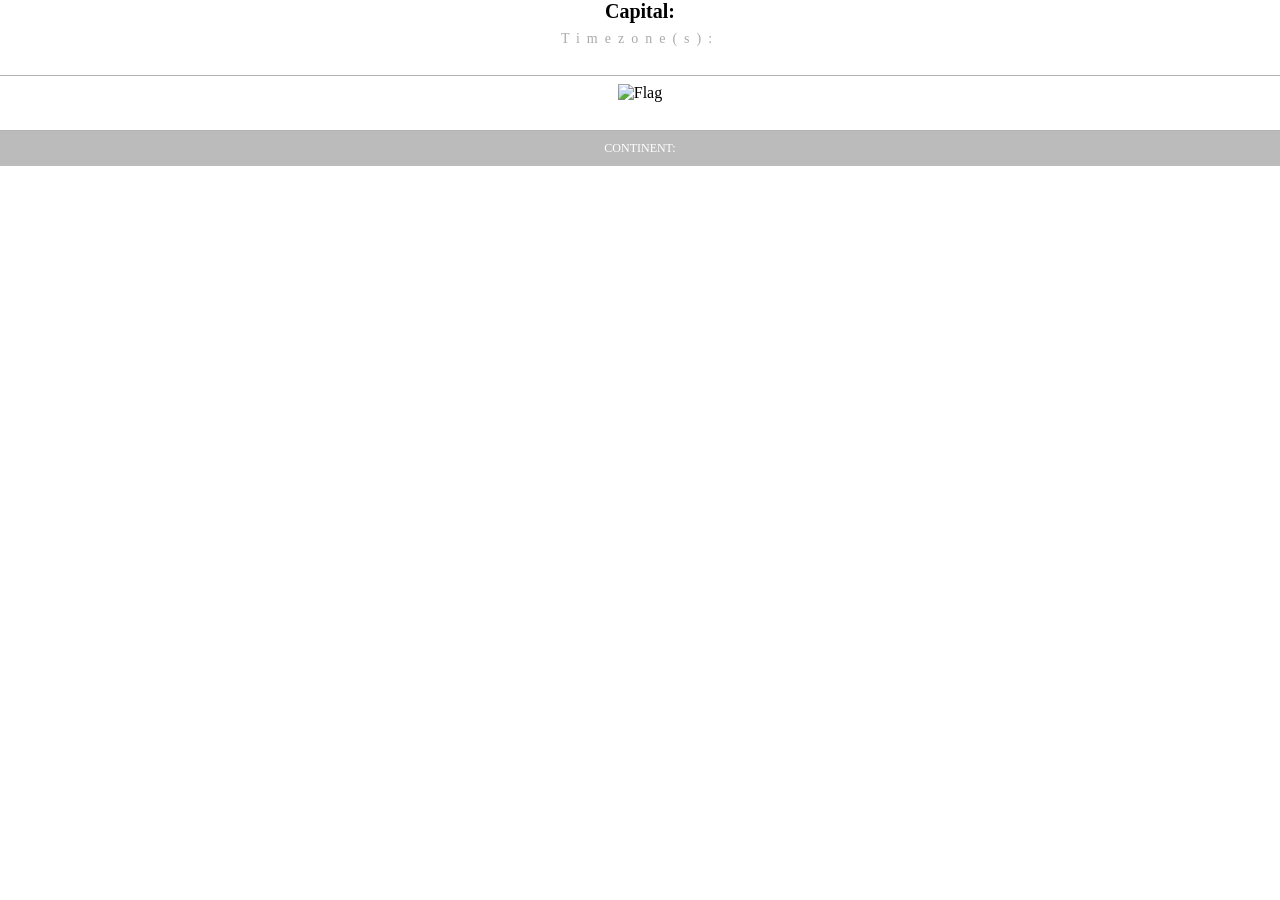
==== country.html @ 456c2a52 "Kiindulási állapot" ====
<!DOCTYPE html>
<html lang="en">

<head>
    <meta charset="UTF-8">
    <meta http-equiv="X-UA-Compatible" content="IE=edge">
    <meta name="viewport" content="width=device-width, initial-scale=1.0">
    <title>Document</title>

    <script src="countries.js"></script>
    <link rel="stylesheet" href="style.css">

</head>

<body>
    <div id="name"></div>
    <div class="capital">Capital: <span id="capital"></span></div>
    <div class="timezone">Timezone(s): <span id="timezones"></span></div>
    <div class="flag"><img id="flag" src="" alt="Flag"></div>
    <div class="continents">Continent: <span id="continents"></span></div>
</body>

</html>
---- style.css ----
#news {
    display: grid;
    grid-template-columns: 1fr 1fr 1fr;
    grid-auto-rows: minmax(15rem, auto);
    column-gap: 0.5rem;
}

@media screen and (max-width:768px) {
    #news {
        grid-template-columns: 1fr 1fr;
    }
}

@media screen and (max-width:450px) {
    #news {
        grid-template-columns: 1fr;
    }
}

* {
    margin: 0;
    padding: 0;
    border: 0;
    background: transparent;
    outline: none;
    text-decoration: none;
    outline: none;
    font-family: inherit;
    box-sizing: border-box;
}

#name {
    text-align: center;
    font-size: 40px;
    font-weight: 900;
}

.capital {
    text-align: center;
    font-size: 20px;
    font-weight: 900;
}

.timezone {
    padding: 8px 0 28px;
    color: #aaa;
    text-align: center;
    border-bottom: 1px solid rgba(0, 0, 0, 0.3);
    font-size: 14px;
    letter-spacing: .5em;
}

.flag {
    padding: 8px 0 28px;
    text-align: center;
    border-bottom: 1px solid rgba(0, 0, 0, 0.3);
}

.continents {
    text-align: center;
    padding: 10px;
    color: #fff;
    font-size: 12px;
    text-transform: uppercase;
    background-color: #bbb;
}
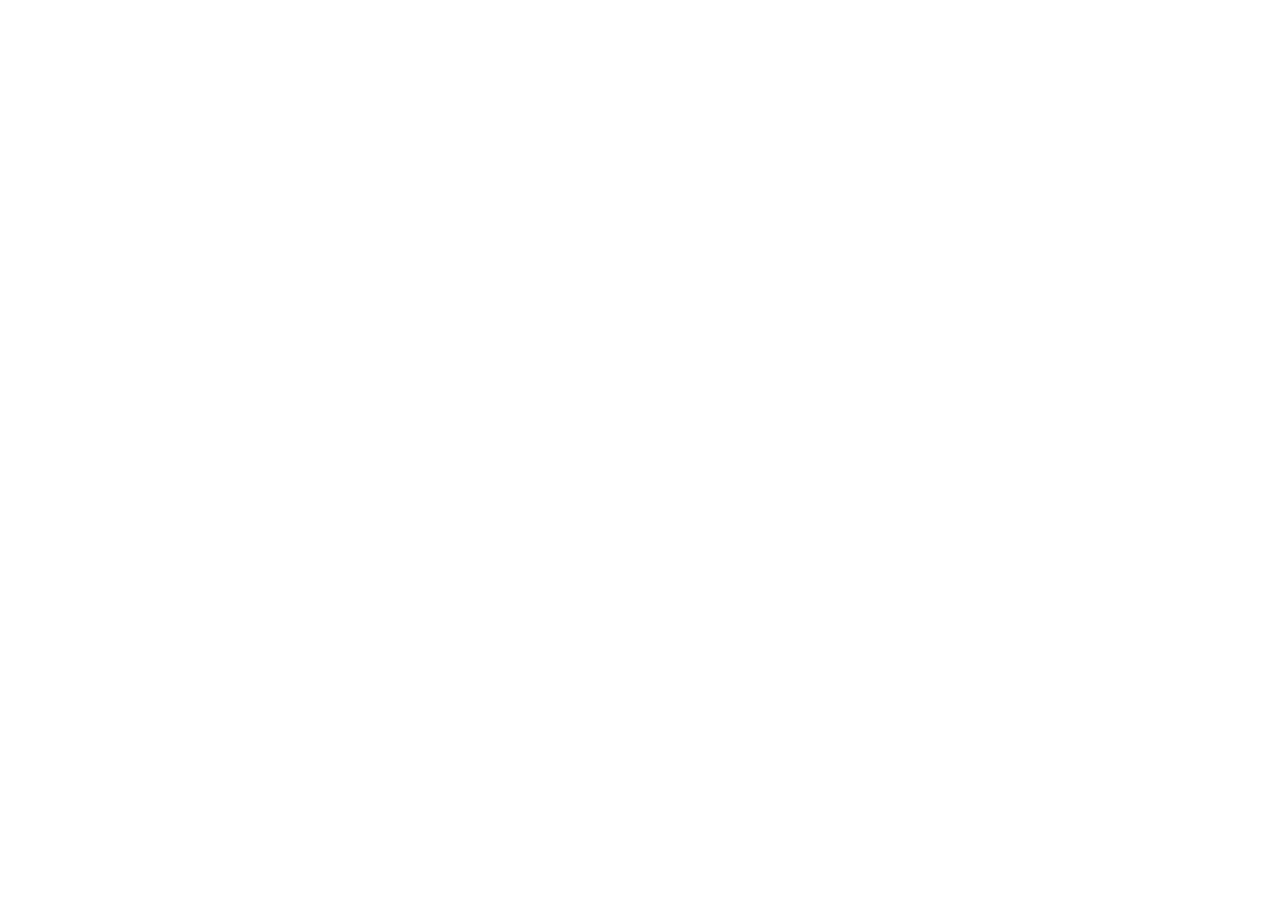
==== commit 9fcf2c21: "Full country to console log" ====
--- a/country.html
+++ b/country.html
@@ -13,11 +13,12 @@
 </head>
 
 <body>
-    <div id="name"></div>
+    <!-- <div id="name"></div>
     <div class="capital">Capital: <span id="capital"></span></div>
     <div class="timezone">Timezone(s): <span id="timezones"></span></div>
     <div class="flag"><img id="flag" src="" alt="Flag"></div>
-    <div class="continents">Continent: <span id="continents"></span></div>
+    <div class="continents">Continent: <span id="continents"></span></div> -->
+    <div id="content"></div>
 </body>
 
 </html>
